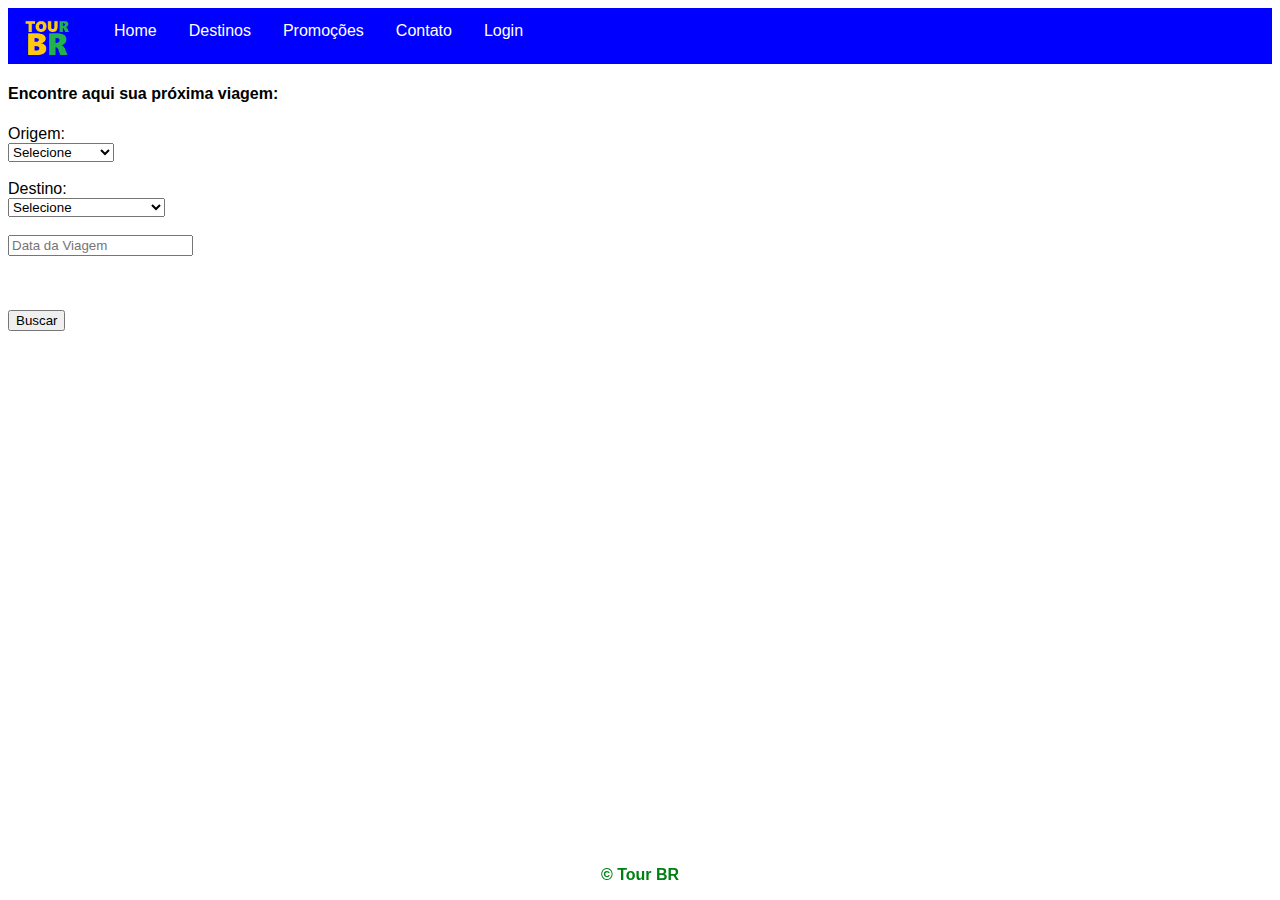
==== index.html @ db9d981a "versao final" ====
<!DOCTYPE html>
<html lang="pt-br">
<head>
    <meta charset="UTF-8">
    
    <title>TOUR BR</title>
  <link rel ="stylesheet" href="./css/estilo.css" type="text/css">
  <link rel="stylesheet" href="https://stackpath.bootstrapcdn.com/bootstrap/4.1.3/css/bootstrap.min.css" integrity="sha384-MCw98/SFnGE8fJT3GXwEOngsV7Zt27NXFoaoApmYm81iuXoPkFOJwJ8ERdknLPMO" crossorigin="anonymous">
  
</head>
<body>
 
  <!--menu-->
  <div class="container-fluid">
    <div class="coll-sm">
  <ul>
    <li><img width= "90px" src="./imagens/LG.png" alt= "Tour BR"></li>
    <li><a href="./index.html">Home</a></li>
    <li><a href="./destinos.html">Destinos</a></li>
    <li><a href="./promoções.html">Promoções</a> </li>
    <li><a href="./contato.html">Contato</a></li>
    <li><a href="./login.html">Login</a></li>
  </ul>
  </div>
  <!--fim menu-->
  <h4>Encontre aqui sua próxima viagem:</h4>

<div class="container-fluid">
    <div class="coll-sm">
  <div class="input-group mb-3">
    <div class="input-group-prepend">
      <label class="input-group-text" for="inputGroupSelect01">Origem:</label>
    </div>
    <select class="custom-select" id="inputGroupSelect01">
      <option selected>Selecione</option>
      <option value="1">São Paulo-SP</option>
      <option value="2">Niterói-RJ</option>
      <option value="3">Recife-PE</option>
    </select>
  </div>
  <br>
  <div class="input-group mb-4">
    <div class="input-group-prepend">
      <label class="input-group-text" for="inputGroupSelect01">Destino:</label>
    </div>
    <select class="custom-select" id="inputGroupSelect01">
      <option selected>Selecione</option>
      <option value="1">Ouro Preto-MG</option>
      <option value="2">Bonito-MS</option>
      <option value="3">Porto de Galinhas-PE</option>
      <option value="4">São Luís do Maranhão</option>
    </select>
  </div>
  <br>
  <form>
    <div class="form-row">
      <div class="col">
        <input type="text" class="form-control" placeholder="Data da Viagem">
      </div>
    </form>
    </div>
    <br><br><br>    
  <button type="submit" class="btn btn-success btn-block">Buscar</button>

    
    
       
    

  <div class="footer"><P><strong>&copy; Tour BR</strong></p></div>
    
    <!--JS-->
    <script src="https://code.jquery.com/jquery-3.3.1.slim.min.js" integrity="sha384-q8i/X+965DzO0rT7abK41JStQIAqVgRVzpbzo5smXKp4YfRvH+8abtTE1Pi6jizo" crossorigin="anonymous"></script>
<script src="https://cdnjs.cloudflare.com/ajax/libs/popper.js/1.14.3/umd/popper.min.js" integrity="sha384-ZMP7rVo3mIykV+2+9J3UJ46jBk0WLaUAdn689aCwoqbBJiSnjAK/l8WvCWPIPm49" crossorigin="anonymous"></script>
<script src="https://stackpath.bootstrapcdn.com/bootstrap/4.1.3/js/bootstrap.min.js" integrity="sha384-ChfqqxuZUCnJSK3+MXmPNIyE6ZbWh2IMqE241rYiqJxyMiZ6OW/JmZQ5stwEULTy" crossorigin="anonymous"></script>
</body>
</html>
---- css/estilo.css ----
body{
    font-family: Arial, Helvetica, sans-serif;
}

p {
    color:rgb(0, 128, 17); font-family: Arial, Helvetica, sans-serif;
    
}


.menu{
    background-color:blue;
}

.menu a {
    color:white;
    font-family: Arial, Helvetica, sans-serif;
    text-decoration:none;
}

h2{
    color:green; font-family: Arial, Helvetica, sans-serif;
}

.footer {
    position: fixed;
    left: 0;
    bottom: 0;
    width: 100%;
   color: green;
    text-align: center;
}   



ul {
    list-style-type: none;
    margin: 0;
    padding: 0;
    overflow: hidden;
    background-color:blue;
  }
  
  li {
    float: left;
  }
  
  li a {
    display: block;
    color: white;
    text-align: center;
    padding: 14px 16px;
    text-decoration: none;
  }
  
  
  li a:hover {
    background-color: #07b650;
  }
  h3{
    text-decoration-color: green;
    
  }
  .red{
    color:red
  }
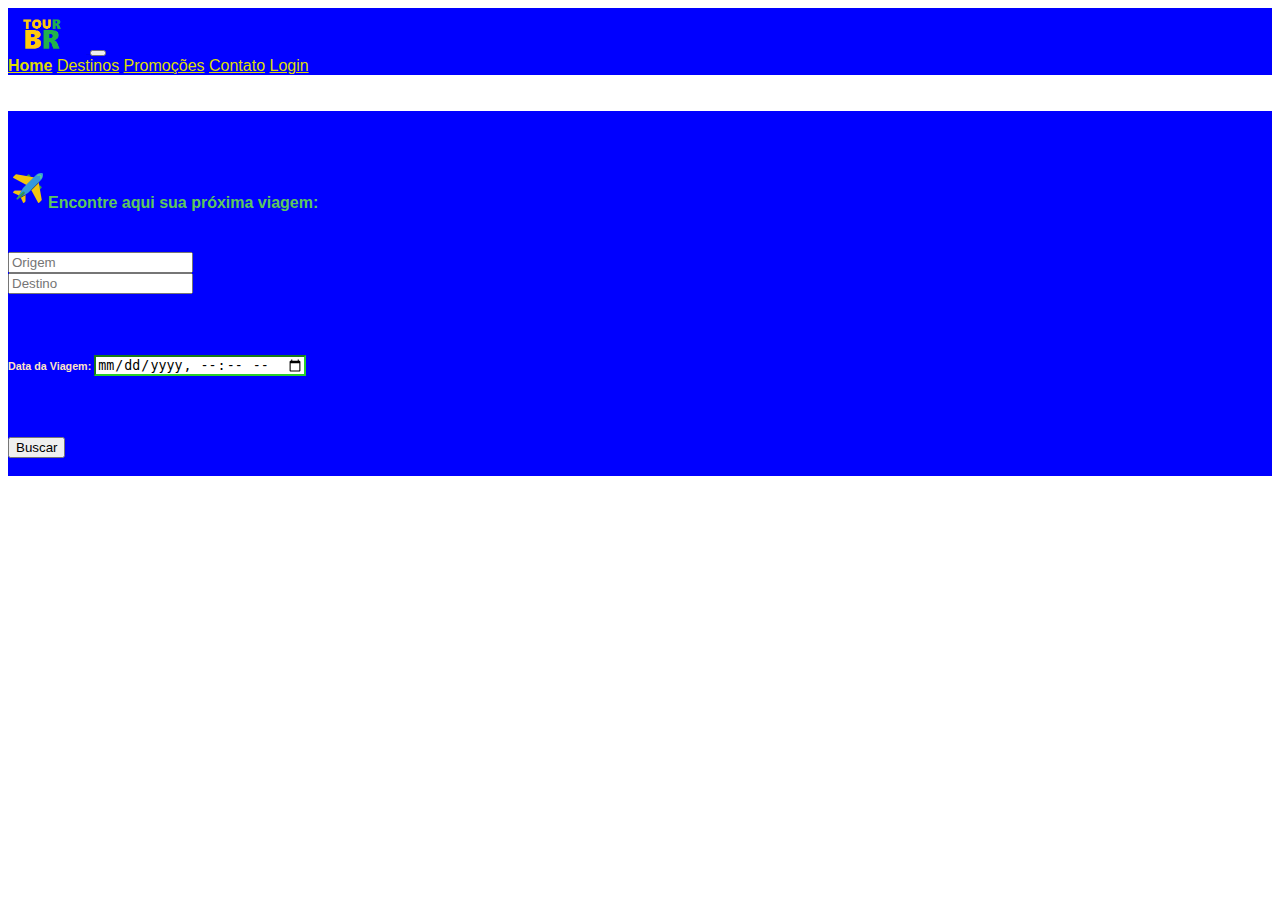
==== commit 82df0557: "2entrega" ====
--- a/index.html
+++ b/index.html
@@ -1,77 +1,127 @@
 <!DOCTYPE html>
 <html lang="pt-br">
+
 <head>
-    <meta charset="UTF-8">
-    
-    <title>TOUR BR</title>
-  <link rel ="stylesheet" href="./css/estilo.css" type="text/css">
-  <link rel="stylesheet" href="https://stackpath.bootstrapcdn.com/bootstrap/4.1.3/css/bootstrap.min.css" integrity="sha384-MCw98/SFnGE8fJT3GXwEOngsV7Zt27NXFoaoApmYm81iuXoPkFOJwJ8ERdknLPMO" crossorigin="anonymous">
-  
+  <meta charset="UTF-8">
+
+  <title>TOUR BR</title>
+  <link rel="stylesheet" href="./css/estilo.css" type="text/css">
+  <link rel="stylesheet" href="https://stackpath.bootstrapcdn.com/bootstrap/4.1.3/css/bootstrap.min.css"
+    integrity="sha384-MCw98/SFnGE8fJT3GXwEOngsV7Zt27NXFoaoApmYm81iuXoPkFOJwJ8ERdknLPMO" crossorigin="anonymous">
+
 </head>
+
 <body>
- 
+
   <!--menu-->
-  <div class="container-fluid">
-    <div class="coll-sm">
-  <ul>
-    <li><img width= "90px" src="./imagens/LG.png" alt= "Tour BR"></li>
-    <li><a href="./index.html">Home</a></li>
-    <li><a href="./destinos.html">Destinos</a></li>
-    <li><a href="./promoções.html">Promoções</a> </li>
-    <li><a href="./contato.html">Contato</a></li>
-    <li><a href="./login.html">Login</a></li>
-  </ul>
+  <nav class="navbar navbar-expand-lg navbar-dark" style="background-color:blue;">
+    <a class="navbar-brand" href="./index.html"><img src="./imagens/LG.png" width="78px"
+        class="d-inline-block align-top"> </a>
+    <button class="navbar-toggler" type="button" data-toggle="collapse" data-target="#navbarNavAltMarkup"
+      aria-controls="navbarNavAltMarkup" aria-expanded="false" aria-label="Alterna navegação">
+      <span class="navbar-toggler-icon"></span>
+    </button>
+    <div class="collapse navbar-collapse" id="navbarNavAltMarkup">
+      <div class="navbar-nav">
+
+        <a class="nav-item nav-link active" style="color:rgb(221, 221, 4)" href="./index.html"><strong>Home</strong></a>
+        </li>
+        <a class="nav-item nav-link" href="./destinos.html">Destinos</a></li>
+        <a class="nav-item nav-link" href="./promoções.html">Promoções</a> </li>
+        <a class="nav-item nav-link" href="./contato.html">Contato</a></li>
+        <a class="nav-item nav-link" href="./login.html">Login</a></li>
+      </div>
+    </div>
+  </nav>
+  <!--fim menu-->
+  <br><br>
+  <div class="container-fluid" style="background-color:blue;">
   </div>
-  <!--fim menu-->
-  <h4>Encontre aqui sua próxima viagem:</h4>
+  <div class="container" style="background-color:blue;">
+    <br><br>
+    <h4 style="color:rgb(93, 199, 93)"><img src="./imagens/icons8-airplane-40.png"><strong>Encontre aqui sua próxima
+        viagem:</strong></h4>
+    <br>
+    <!--<div class="coll-sm">
+      <div class="input-group mb-3">
+        <div class="input-group-prepend">
+          <label class="input-group-text" for="inputGroupSelect01">Origem:</label>
+        </div>
+        <select class="custom-select" id="inputGroupSelect01">
+          <option selected>Selecione</option>
+          <option value="1">São Paulo-SP</option>
+          <option value="2">Niterói-RJ</option>
+          <option value="3">Recife-PE</option>
+        </select>
+      </div>
+      <br>
+      <div class="input-group mb-4">
+        <div class="input-group-prepend">
+          <label class="input-group-text" for="inputGroupSelect01">Destino:</label>
+        </div>
+        <select class="custom-select" id="inputGroupSelect01">
+          <option selected>Selecione</option>
+          <option value="1">Ouro Preto-MG</option>
+          <option value="2">Bonito-MS</option>
+          <option value="3">Porto de Galinhas-PE</option>
+          <option value="4">São Luís do Maranhão</option>
+        </select>
+      </div>
+      <br>
+      <form>
+        <div class="form-row">
+          <div class="col">
+            <h6 style="color:bisque;">Data da Viagem:
+              <input type="datetime-local" style="border-color:rgb(42, 207, 42);">
+            </h6>
+          </div>
+      </form>
+    </div>-->
+    <form>
+      <div class="form-row">
+        <div class="col-6">
+          <input type="text" class="form-control" placeholder="Origem">
+        </div>
+        <div class="col-6">
+          <input type="text" class="form-control" placeholder="Destino">
+        </div>
+        </div>
+        </form>
+        <br><br>
+      <form>
+        <div class="form-row">
+          <div class="col">
+            <h6 style="color:bisque;">Data da Viagem:
+              <input type="datetime-local" style="border-color:rgb(42, 207, 42);">
+            </h6>
+          </div>
+      </form>
+    </div>
+    <br><br>
+    <button type="submit" class="btn btn-success btn">Buscar</button>
+    <br><br>
+  </div>
+  </div>
+  <br><br>
 
-<div class="container-fluid">
-    <div class="coll-sm">
-  <div class="input-group mb-3">
-    <div class="input-group-prepend">
-      <label class="input-group-text" for="inputGroupSelect01">Origem:</label>
-    </div>
-    <select class="custom-select" id="inputGroupSelect01">
-      <option selected>Selecione</option>
-      <option value="1">São Paulo-SP</option>
-      <option value="2">Niterói-RJ</option>
-      <option value="3">Recife-PE</option>
-    </select>
-  </div>
-  <br>
-  <div class="input-group mb-4">
-    <div class="input-group-prepend">
-      <label class="input-group-text" for="inputGroupSelect01">Destino:</label>
-    </div>
-    <select class="custom-select" id="inputGroupSelect01">
-      <option selected>Selecione</option>
-      <option value="1">Ouro Preto-MG</option>
-      <option value="2">Bonito-MS</option>
-      <option value="3">Porto de Galinhas-PE</option>
-      <option value="4">São Luís do Maranhão</option>
-    </select>
-  </div>
-  <br>
-  <form>
-    <div class="form-row">
-      <div class="col">
-        <input type="text" class="form-control" placeholder="Data da Viagem">
-      </div>
-    </form>
-    </div>
-    <br><br><br>    
-  <button type="submit" class="btn btn-success btn-block">Buscar</button>
 
-    
-    
-       
-    
 
-  <div class="footer"><P><strong>&copy; Tour BR</strong></p></div>
-    
-    <!--JS-->
-    <script src="https://code.jquery.com/jquery-3.3.1.slim.min.js" integrity="sha384-q8i/X+965DzO0rT7abK41JStQIAqVgRVzpbzo5smXKp4YfRvH+8abtTE1Pi6jizo" crossorigin="anonymous"></script>
-<script src="https://cdnjs.cloudflare.com/ajax/libs/popper.js/1.14.3/umd/popper.min.js" integrity="sha384-ZMP7rVo3mIykV+2+9J3UJ46jBk0WLaUAdn689aCwoqbBJiSnjAK/l8WvCWPIPm49" crossorigin="anonymous"></script>
-<script src="https://stackpath.bootstrapcdn.com/bootstrap/4.1.3/js/bootstrap.min.js" integrity="sha384-ChfqqxuZUCnJSK3+MXmPNIyE6ZbWh2IMqE241rYiqJxyMiZ6OW/JmZQ5stwEULTy" crossorigin="anonymous"></script>
+
+
+
+
+
+
+  <!--JS-->
+  <script src="https://code.jquery.com/jquery-3.3.1.slim.min.js"
+    integrity="sha384-q8i/X+965DzO0rT7abK41JStQIAqVgRVzpbzo5smXKp4YfRvH+8abtTE1Pi6jizo"
+    crossorigin="anonymous"></script>
+  <script src="https://cdnjs.cloudflare.com/ajax/libs/popper.js/1.14.3/umd/popper.min.js"
+    integrity="sha384-ZMP7rVo3mIykV+2+9J3UJ46jBk0WLaUAdn689aCwoqbBJiSnjAK/l8WvCWPIPm49"
+    crossorigin="anonymous"></script>
+  <script src="https://stackpath.bootstrapcdn.com/bootstrap/4.1.3/js/bootstrap.min.js"
+    integrity="sha384-ChfqqxuZUCnJSK3+MXmPNIyE6ZbWh2IMqE241rYiqJxyMiZ6OW/JmZQ5stwEULTy"
+    crossorigin="anonymous"></script>
 </body>
+
 </html>--- a/css/estilo.css
+++ b/css/estilo.css
@@ -3,64 +3,45 @@
 }
 
 p {
-    color:rgb(0, 128, 17); font-family: Arial, Helvetica, sans-serif;
+    color:yellow; font-family: Arial, Helvetica, sans-serif;
     
 }
 
 
-.menu{
-    background-color:blue;
+
+h2{
+   font-family: Arial, Helvetica, sans-serif; color:rgb(40, 168, 40);
 }
 
-.menu a {
-    color:white;
-    font-family: Arial, Helvetica, sans-serif;
-    text-decoration:none;
+  
+
+.nav-item:hover{
+  color:yellow !important;
+}
+.nav-link{
+  color:rgb(221, 221, 4) !important;
+}
+h3{
+ text-decoration-color: green;
 }
 
-h2{
-    color:green; font-family: Arial, Helvetica, sans-serif;
+#passagens{
+  background-color: rgb(230, 230, 41); height: 100%; width:60%;
 }
 
-.footer {
-    position: fixed;
-    left: 0;
-    bottom: 0;
-    width: 100%;
-   color: green;
-    text-align: center;
-}   
+label{
+  color:aliceblue;
+}
+
+small{
+  color:aliceblue;
+}
+#desc{
+  text-decoration-color: rgb(30, 201, 30);
+}
+  
 
 
-
-ul {
-    list-style-type: none;
-    margin: 0;
-    padding: 0;
-    overflow: hidden;
-    background-color:blue;
-  }
-  
-  li {
-    float: left;
-  }
-  
-  li a {
-    display: block;
-    color: white;
-    text-align: center;
-    padding: 14px 16px;
-    text-decoration: none;
-  }
-  
-  
-  li a:hover {
-    background-color: #07b650;
-  }
-  h3{
-    text-decoration-color: green;
-    
-  }
-  .red{
-    color:red
-  }+.gallery{
+  width: 50%;
+}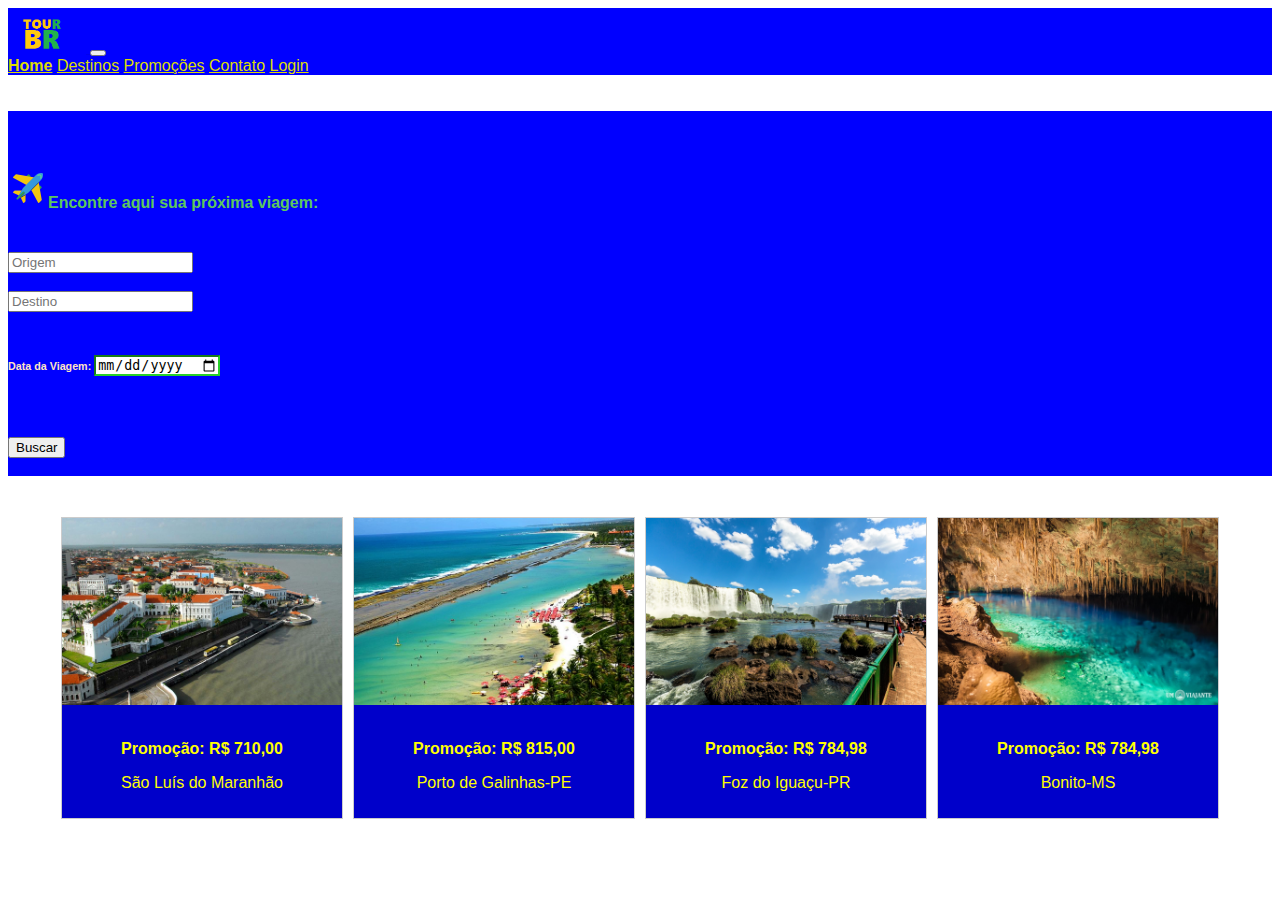
==== commit 54fba101: "entrega final" ====
--- a/index.html
+++ b/index.html
@@ -9,6 +9,37 @@
   <link rel="stylesheet" href="https://stackpath.bootstrapcdn.com/bootstrap/4.1.3/css/bootstrap.min.css"
     integrity="sha384-MCw98/SFnGE8fJT3GXwEOngsV7Zt27NXFoaoApmYm81iuXoPkFOJwJ8ERdknLPMO" crossorigin="anonymous">
 
+  <style>
+    .container-flex {
+      display: flex;
+      flex-wrap: nowrap;
+      justify-content: space-around;
+    }
+
+    div.gallery {
+      margin: 5px;
+      border: 1px solid #ccc;
+      float: left;
+      width: 280px;
+      height: 300px;
+      background-color: rgb(0, 0, 202);
+    }
+
+    div.gallery:hover {
+      border: 1px solid #777;
+    }
+
+    div.gallery img {
+      width: 100%;
+      height: auto;
+    }
+
+    div.desc {
+      padding: 15px;
+      text-align: center;
+      color: yellow;
+    }
+  </style>
 </head>
 
 <body>
@@ -42,67 +73,72 @@
     <h4 style="color:rgb(93, 199, 93)"><img src="./imagens/icons8-airplane-40.png"><strong>Encontre aqui sua próxima
         viagem:</strong></h4>
     <br>
-    <!--<div class="coll-sm">
-      <div class="input-group mb-3">
-        <div class="input-group-prepend">
-          <label class="input-group-text" for="inputGroupSelect01">Origem:</label>
-        </div>
-        <select class="custom-select" id="inputGroupSelect01">
-          <option selected>Selecione</option>
-          <option value="1">São Paulo-SP</option>
-          <option value="2">Niterói-RJ</option>
-          <option value="3">Recife-PE</option>
-        </select>
-      </div>
-      <br>
-      <div class="input-group mb-4">
-        <div class="input-group-prepend">
-          <label class="input-group-text" for="inputGroupSelect01">Destino:</label>
-        </div>
-        <select class="custom-select" id="inputGroupSelect01">
-          <option selected>Selecione</option>
-          <option value="1">Ouro Preto-MG</option>
-          <option value="2">Bonito-MS</option>
-          <option value="3">Porto de Galinhas-PE</option>
-          <option value="4">São Luís do Maranhão</option>
-        </select>
-      </div>
-      <br>
-      <form>
-        <div class="form-row">
-          <div class="col">
-            <h6 style="color:bisque;">Data da Viagem:
-              <input type="datetime-local" style="border-color:rgb(42, 207, 42);">
-            </h6>
-          </div>
-      </form>
-    </div>-->
+    
     <form>
       <div class="form-row">
         <div class="col-6">
           <input type="text" class="form-control" placeholder="Origem">
         </div>
+        <br>
         <div class="col-6">
           <input type="text" class="form-control" placeholder="Destino">
         </div>
+      </div>
+    </form>
+    <br>
+    <form>
+      <div class="form-row">
+        <div class="col">
+          <h6 style="color:bisque;">Data da Viagem:
+            <input type="date" style="border-color:rgb(42, 207, 42);">
+          </h6>
         </div>
-        </form>
-        <br><br>
-      <form>
-        <div class="form-row">
-          <div class="col">
-            <h6 style="color:bisque;">Data da Viagem:
-              <input type="datetime-local" style="border-color:rgb(42, 207, 42);">
-            </h6>
-          </div>
-      </form>
-    </div>
-    <br><br>
-    <button type="submit" class="btn btn-success btn">Buscar</button>
-    <br><br>
+    </form>
+  </div>
+  <br><br>
+  <button type="submit" class="btn btn-success btn">Buscar</button>
+  <br><br>
   </div>
   </div>
   <br><br>
+
+  <div class="container-flex">
+    <div class="coll-sm">
+      <div class="gallery">
+        <a target="_blank">
+          <img src="./imagens/sluis.svg" alt="São Luís do Maranhão" width="600" height="400">
+        </a>
+        <div class="desc">
+          <p><strong>Promoção: R$ 710,00</p></strong>São Luís do Maranhão
+        </div>
+      </div>
+
+      <div class="gallery">
+        <a target="_blank">
+          <img src="./imagens/portog.svg" alt="Porto de Galinhas" width="600" height="400">
+        </a>
+        <div class="desc">
+          <p><strong>Promoção: R$ 815,00</p></strong>Porto de Galinhas-PE
+        </div>
+      </div>
+
+      <div class="gallery">
+        <a target="_blank">
+          <img src="./imagens/fozig.svg" alt="Foz do Iguaçu-PR" width="600" height="400">
+        </a>
+        <div class="desc">
+          <p><strong>Promoção: R$ 784,98</p></strong>Foz do Iguaçu-PR
+        </div>
+      </div>
+
+      <div class="gallery">
+        <a target="_blank">
+          <img src="./imagens/bonitomss.svg" alt="Bonito-MS" width="600" height="400">
+        </a>
+        <div class="desc">
+          <p><strong>Promoção: R$ 784,98</p></strong>Bonito-MS
+        </div>
+      </div>
 
 
 
@@ -112,16 +148,20 @@
 
 
 
-  <!--JS-->
-  <script src="https://code.jquery.com/jquery-3.3.1.slim.min.js"
-    integrity="sha384-q8i/X+965DzO0rT7abK41JStQIAqVgRVzpbzo5smXKp4YfRvH+8abtTE1Pi6jizo"
-    crossorigin="anonymous"></script>
-  <script src="https://cdnjs.cloudflare.com/ajax/libs/popper.js/1.14.3/umd/popper.min.js"
-    integrity="sha384-ZMP7rVo3mIykV+2+9J3UJ46jBk0WLaUAdn689aCwoqbBJiSnjAK/l8WvCWPIPm49"
-    crossorigin="anonymous"></script>
-  <script src="https://stackpath.bootstrapcdn.com/bootstrap/4.1.3/js/bootstrap.min.js"
-    integrity="sha384-ChfqqxuZUCnJSK3+MXmPNIyE6ZbWh2IMqE241rYiqJxyMiZ6OW/JmZQ5stwEULTy"
-    crossorigin="anonymous"></script>
+
+
+
+
+      <!--JS-->
+      <script src="https://code.jquery.com/jquery-3.3.1.slim.min.js"
+        integrity="sha384-q8i/X+965DzO0rT7abK41JStQIAqVgRVzpbzo5smXKp4YfRvH+8abtTE1Pi6jizo"
+        crossorigin="anonymous"></script>
+      <script src="https://cdnjs.cloudflare.com/ajax/libs/popper.js/1.14.3/umd/popper.min.js"
+        integrity="sha384-ZMP7rVo3mIykV+2+9J3UJ46jBk0WLaUAdn689aCwoqbBJiSnjAK/l8WvCWPIPm49"
+        crossorigin="anonymous"></script>
+      <script src="https://stackpath.bootstrapcdn.com/bootstrap/4.1.3/js/bootstrap.min.js"
+        integrity="sha384-ChfqqxuZUCnJSK3+MXmPNIyE6ZbWh2IMqE241rYiqJxyMiZ6OW/JmZQ5stwEULTy"
+        crossorigin="anonymous"></script>
 </body>
 
 </html>--- a/css/estilo.css
+++ b/css/estilo.css
@@ -44,4 +44,5 @@
 
 .gallery{
   width: 50%;
-}+}
+
